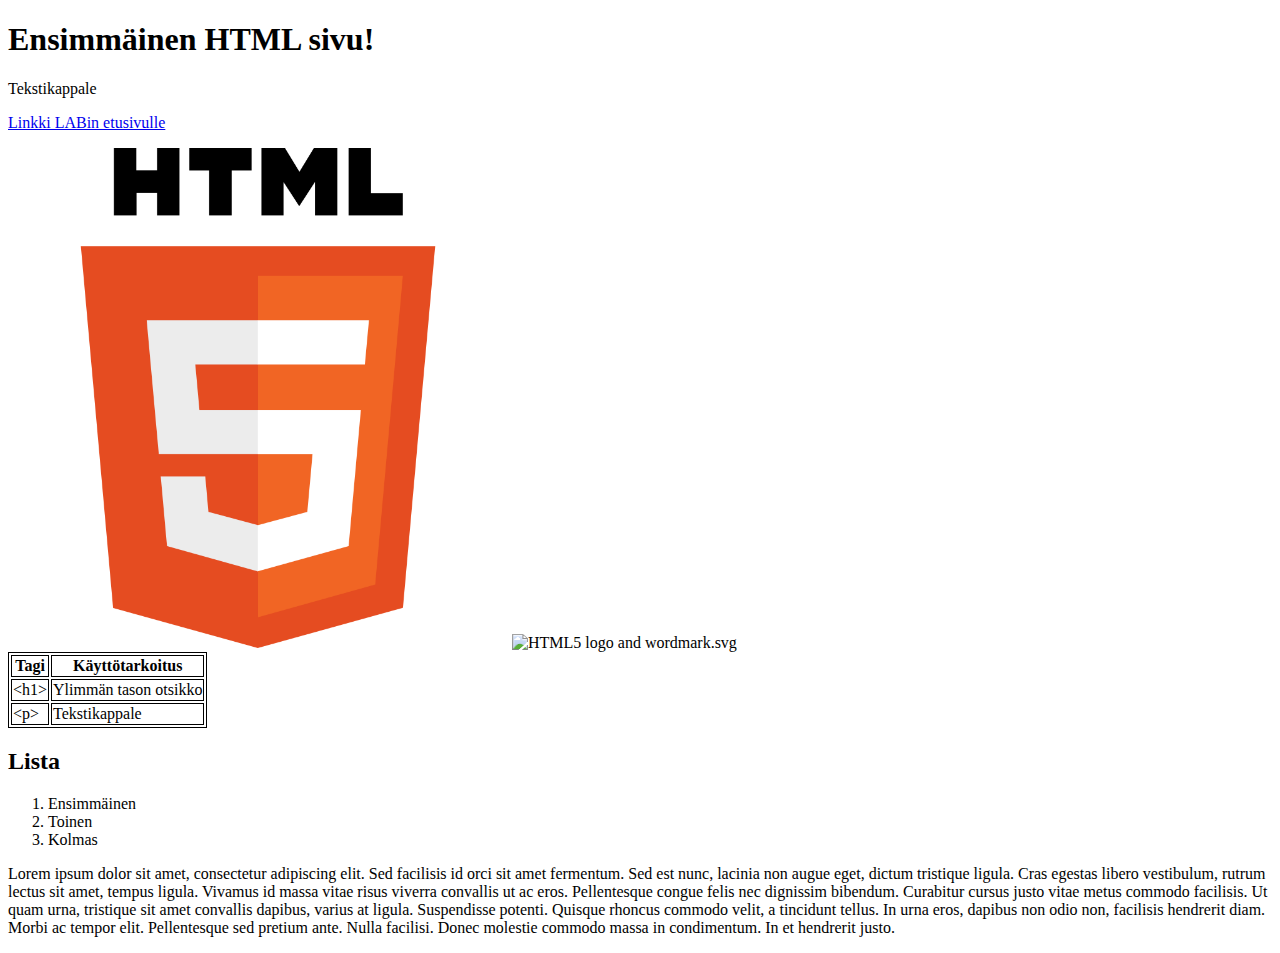
==== index.html @ cd4d969e "Projektin aloitus" ====
<!DOCTYPE html>
<html lang="fi">

<head>
    <title>Ensimmäinen HTML sivu</title>
    <meta charset="UTF-8">
</head>

<body>
    <h1>Ensimmäinen HTML sivu!</h1>
    <p>Tekstikappale</p>
    <p>
        <a href="https://lab.fi">Linkki LABin etusivulle</a>
    </p>
    <img src="kuvat/HTML5_logo.png" width="500" height="500" alt="HTML5 logo and wordmark.svg">
    <img src="https://upload.wikimedia.org/wikipedia/commons/6/61/HTML5_logo_and_wordmark.svg"
        alt="HTML5 logo and wordmark.svg" height="512" width="512">

    <table style="border:1px solid black">
        <tr>
            <th style="border:1px solid black">Tagi</th>
            <th style="border:1px solid black">Käyttötarkoitus</th>
        </tr>
        <tr>
            <td style="border:1px solid black">&lt;h1&gt;</td>
            <td style="border:1px solid black">Ylimmän tason otsikko</td>
        </tr>
        <tr>
            <td style="border:1px solid black">&lt;p&gt;</td>
            <td style="border:1px solid black">Tekstikappale</td>
        </tr>
    </table>

    <h2>Lista</h2>
    <ol>
        <li>Ensimmäinen</li>
        <li>Toinen</li>
        <li>Kolmas</li>
    </ol>
    <p>
        Lorem ipsum dolor sit amet, consectetur adipiscing elit. Sed facilisis id orci sit amet fermentum. Sed est nunc,
        lacinia non augue eget, dictum tristique ligula. Cras egestas libero vestibulum, rutrum lectus sit amet, tempus
        ligula. Vivamus id massa vitae risus viverra convallis ut ac eros. Pellentesque congue felis nec dignissim
        bibendum. Curabitur cursus justo vitae metus commodo facilisis.


        Ut quam urna, tristique sit amet convallis
        dapibus, varius at ligula. Suspendisse potenti. Quisque rhoncus commodo velit, a tincidunt tellus. In urna eros,
        dapibus non odio non, facilisis hendrerit diam. Morbi ac tempor elit. Pellentesque sed pretium ante. Nulla
        facilisi. Donec molestie commodo massa in condimentum. In et hendrerit justo.
    </p>
</body>

</html>
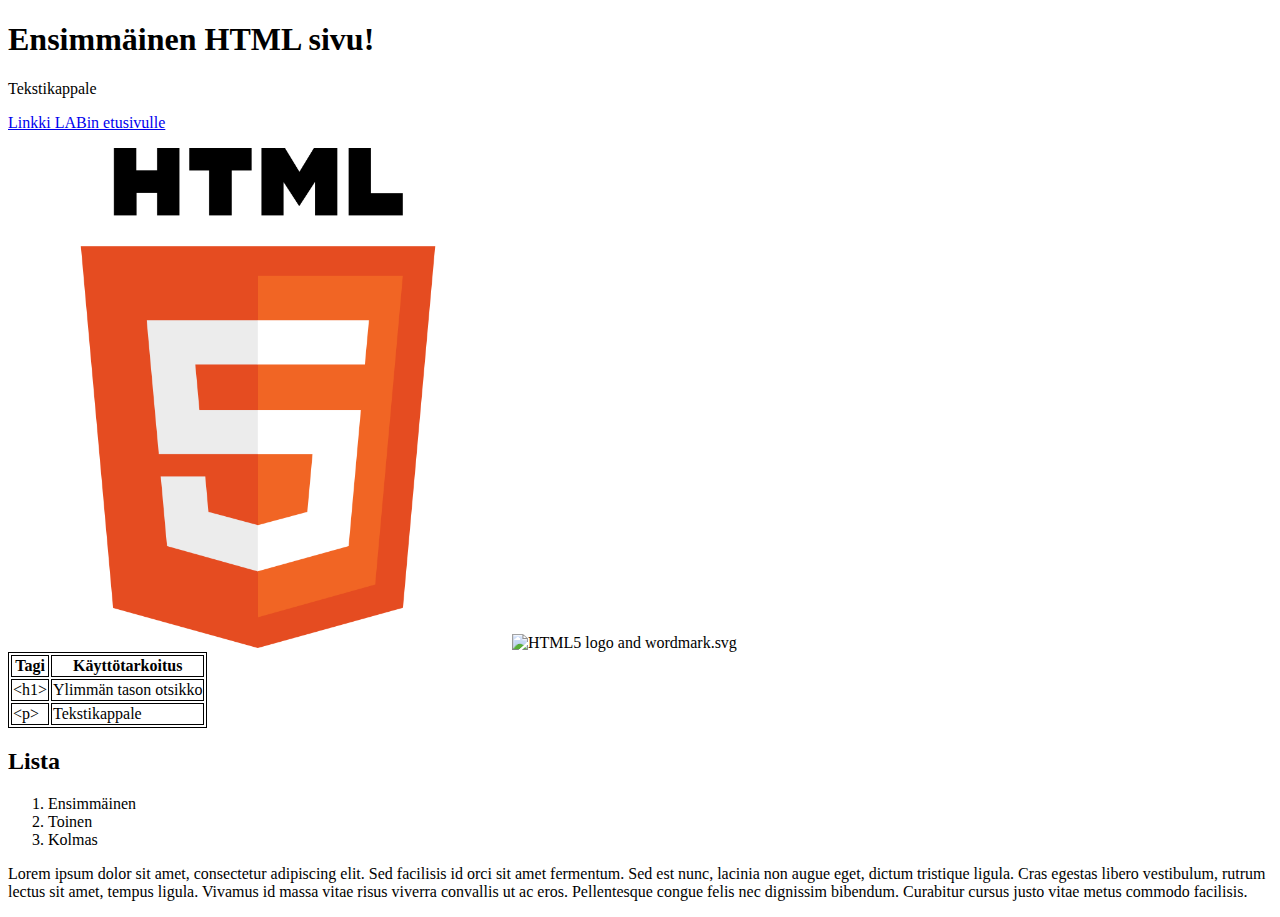
==== commit 329d6246: "Poistettu toinen kappale" ====
--- a/index.html
+++ b/index.html
@@ -44,10 +44,6 @@
         bibendum. Curabitur cursus justo vitae metus commodo facilisis.
 
 
-        Ut quam urna, tristique sit amet convallis
-        dapibus, varius at ligula. Suspendisse potenti. Quisque rhoncus commodo velit, a tincidunt tellus. In urna eros,
-        dapibus non odio non, facilisis hendrerit diam. Morbi ac tempor elit. Pellentesque sed pretium ante. Nulla
-        facilisi. Donec molestie commodo massa in condimentum. In et hendrerit justo.
     </p>
 </body>
 
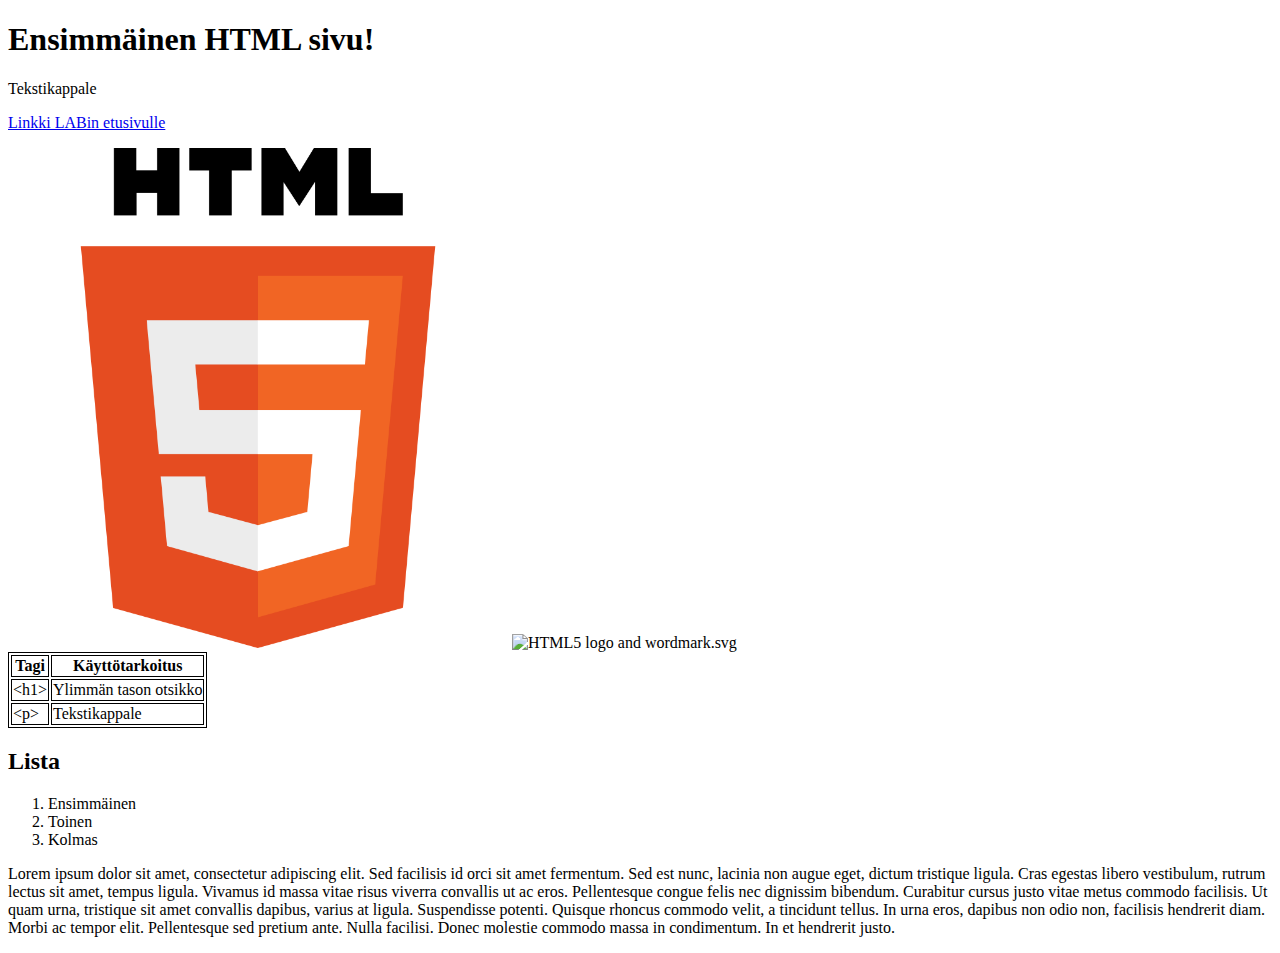
==== commit 84967c1b: "Lisätty toinen kappale" ====
--- a/index.html
+++ b/index.html
@@ -43,7 +43,10 @@
         ligula. Vivamus id massa vitae risus viverra convallis ut ac eros. Pellentesque congue felis nec dignissim
         bibendum. Curabitur cursus justo vitae metus commodo facilisis.
 
-
+        Ut quam urna, tristique sit amet convallis
+        dapibus, varius at ligula. Suspendisse potenti. Quisque rhoncus commodo velit, a tincidunt tellus. In urna eros,
+        dapibus non odio non, facilisis hendrerit diam. Morbi ac tempor elit. Pellentesque sed pretium ante. Nulla
+        facilisi. Donec molestie commodo massa in condimentum. In et hendrerit justo.
     </p>
 </body>
 
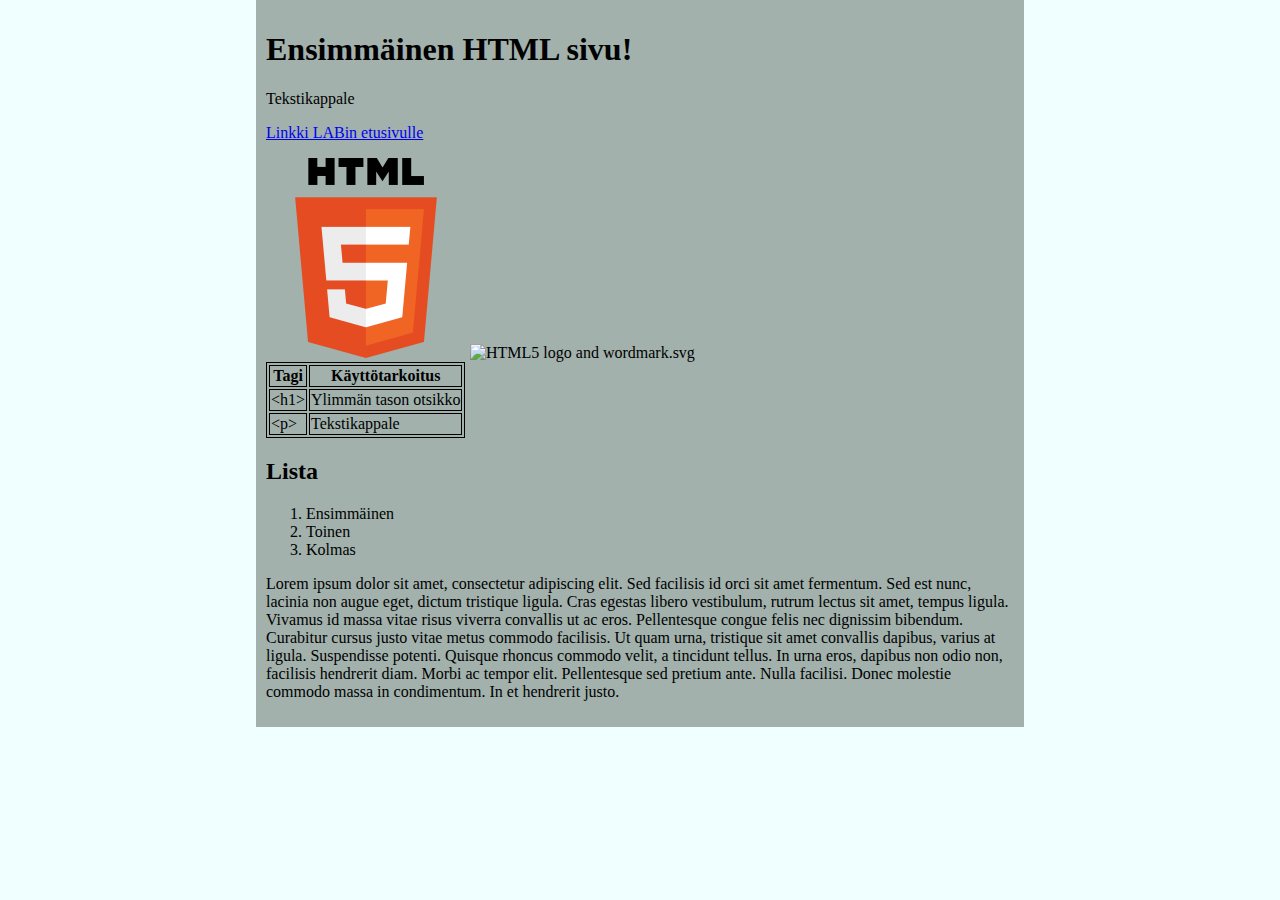
==== commit 20ef8057: "Lisätty tyylitiedosto" ====
--- a/index.html
+++ b/index.html
@@ -4,50 +4,56 @@
 <head>
     <title>Ensimmäinen HTML sivu</title>
     <meta charset="UTF-8">
+    <link rel="stylesheet" href="tyylit/tyylit.css">
 </head>
 
 <body>
-    <h1>Ensimmäinen HTML sivu!</h1>
-    <p>Tekstikappale</p>
-    <p>
-        <a href="https://lab.fi">Linkki LABin etusivulle</a>
-    </p>
-    <img src="kuvat/HTML5_logo.png" width="500" height="500" alt="HTML5 logo and wordmark.svg">
-    <img src="https://upload.wikimedia.org/wikipedia/commons/6/61/HTML5_logo_and_wordmark.svg"
-        alt="HTML5 logo and wordmark.svg" height="512" width="512">
+    <div class="content">
+        <h1>Ensimmäinen HTML sivu!</h1>
+        <p>Tekstikappale</p>
+        <p>
+            <a href="https://lab.fi">Linkki LABin etusivulle</a>
+        </p>
+        <img src="kuvat/HTML5_logo.png" alt="HTML5 logo and wordmark.svg">
+        <img src="https://upload.wikimedia.org/wikipedia/commons/6/61/HTML5_logo_and_wordmark.svg"
+            alt="HTML5 logo and wordmark.svg">
 
-    <table style="border:1px solid black">
-        <tr>
-            <th style="border:1px solid black">Tagi</th>
-            <th style="border:1px solid black">Käyttötarkoitus</th>
-        </tr>
-        <tr>
-            <td style="border:1px solid black">&lt;h1&gt;</td>
-            <td style="border:1px solid black">Ylimmän tason otsikko</td>
-        </tr>
-        <tr>
-            <td style="border:1px solid black">&lt;p&gt;</td>
-            <td style="border:1px solid black">Tekstikappale</td>
-        </tr>
-    </table>
+        <table>
+            <tr>
+                <th>Tagi</th>
+                <th>Käyttötarkoitus</th>
+            </tr>
+            <tr>
+                <td>&lt;h1&gt;</td>
+                <td>Ylimmän tason otsikko</td>
+            </tr>
+            <tr>
+                <td>&lt;p&gt;</td>
+                <td>Tekstikappale</td>
+            </tr>
+        </table>
 
-    <h2>Lista</h2>
-    <ol>
-        <li>Ensimmäinen</li>
-        <li>Toinen</li>
-        <li>Kolmas</li>
-    </ol>
-    <p>
-        Lorem ipsum dolor sit amet, consectetur adipiscing elit. Sed facilisis id orci sit amet fermentum. Sed est nunc,
-        lacinia non augue eget, dictum tristique ligula. Cras egestas libero vestibulum, rutrum lectus sit amet, tempus
-        ligula. Vivamus id massa vitae risus viverra convallis ut ac eros. Pellentesque congue felis nec dignissim
-        bibendum. Curabitur cursus justo vitae metus commodo facilisis.
+        <h2>Lista</h2>
+        <ol>
+            <li>Ensimmäinen</li>
+            <li>Toinen</li>
+            <li>Kolmas</li>
+        </ol>
+        <p>
+            Lorem ipsum dolor sit amet, consectetur adipiscing elit. Sed facilisis id orci sit amet fermentum. Sed est
+            nunc,
+            lacinia non augue eget, dictum tristique ligula. Cras egestas libero vestibulum, rutrum lectus sit amet,
+            tempus
+            ligula. Vivamus id massa vitae risus viverra convallis ut ac eros. Pellentesque congue felis nec dignissim
+            bibendum. Curabitur cursus justo vitae metus commodo facilisis.
 
-        Ut quam urna, tristique sit amet convallis
-        dapibus, varius at ligula. Suspendisse potenti. Quisque rhoncus commodo velit, a tincidunt tellus. In urna eros,
-        dapibus non odio non, facilisis hendrerit diam. Morbi ac tempor elit. Pellentesque sed pretium ante. Nulla
-        facilisi. Donec molestie commodo massa in condimentum. In et hendrerit justo.
-    </p>
+            Ut quam urna, tristique sit amet convallis
+            dapibus, varius at ligula. Suspendisse potenti. Quisque rhoncus commodo velit, a tincidunt tellus. In urna
+            eros,
+            dapibus non odio non, facilisis hendrerit diam. Morbi ac tempor elit. Pellentesque sed pretium ante. Nulla
+            facilisi. Donec molestie commodo massa in condimentum. In et hendrerit justo.
+        </p>
+    </div>
 </body>
 
 </html>--- a/tyylit/tyylit.css
+++ b/tyylit/tyylit.css
@@ -0,0 +1,20 @@
+body {
+    background-color: azure;
+    width: 60%;
+    margin: auto;
+}
+
+.content {
+    background-color: rgb(162, 177, 172);
+    padding: 10px;
+}
+
+th,
+td,
+table {
+    border: 1px solid black;
+}
+
+img {
+    height: 200px;
+}